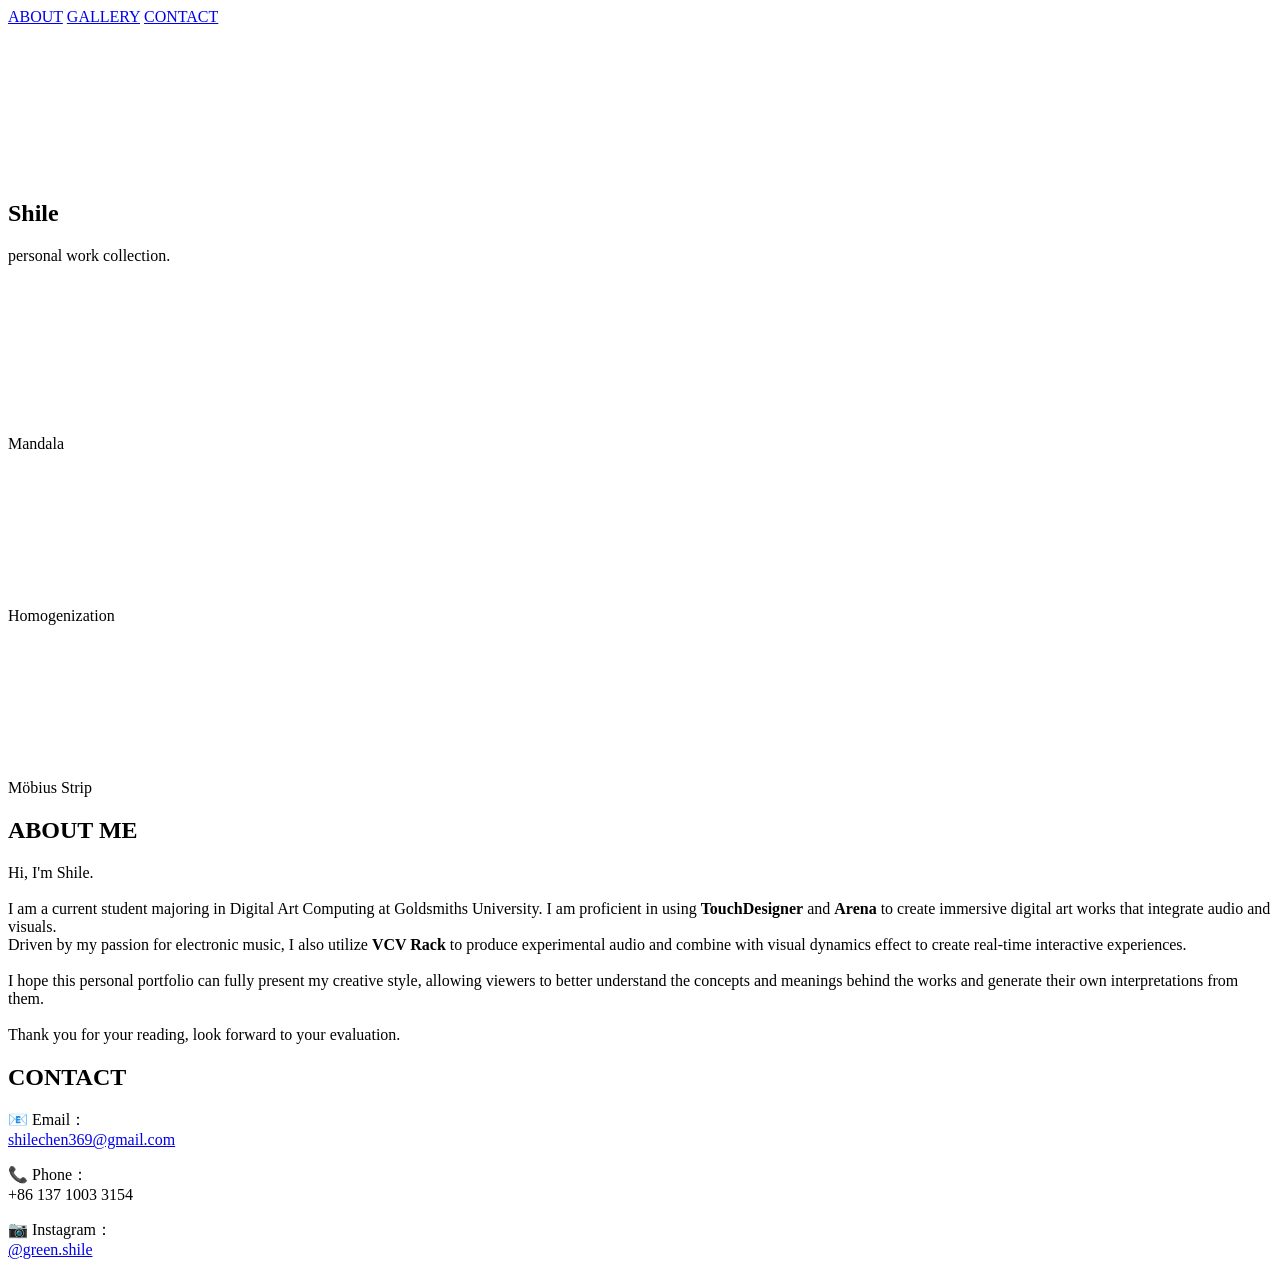
==== index.html @ 4def3ebd "Add files via upload" ====
<!DOCTYPE html>
<html lang="en">
<head>
  <meta charset="utf-8" />
  <meta name="viewport" content="width=device-width, initial-scale=1" />
  <title>Hero Video Example</title>
  <link rel="stylesheet" href="style.css" />
</head>
<body>

  <header>
  <nav class="side-nav">
    <a href="#" class="about-btn">ABOUT</a>
    <a href="gallery.html" class="gallery-btn">GALLERY</a>
    <a href="#" class="contact-btn">CONTACT</a>

  </nav>
</header>


  <section class="hero">
  <video 
    class="hero-video" 
    autoplay 
    muted 
    loop 
    playsinline
    preload="auto"
  >
    <source src="MainBackground.mp4" type="video/mp4">
  </video>

  <div class="hero-overlay"></div>

  <div class="hero-content">
    <h1>Shile</h1>
    <p>personal work collection.</p>
  </div>
  </section>

<div class="floating-orbs">
  <div class="orb" onclick="location.href='Mandala.html'">
    <video src="Mandala.mp4" autoplay loop muted playsinline></video>
    <div class="orb-title">Mandala</div>
  </div>

  <div class="orb" onclick="location.href='Homogenization.html'">
    <video src="Homogenization.mp4" autoplay loop muted playsinline></video>
    <div class="orb-title">Homogenization</div>
  </div>

  <div class="orb" onclick="location.href='Möbius Strip.html'">
    <video src="TDMovieOut. (1).mp4" autoplay loop muted playsinline></video>
    <div class="orb-title">Möbius Strip</div>
  </div>
</div>

<script>
const orbs = document.querySelectorAll('.orb');

orbs.forEach(orb => {
  const x = Math.random() * 80 + 10;
  const y = Math.random() * 80 + 10;

  orb.style.left = x + 'vw';
  orb.style.top = y + 'vh';

// speed
  const duration = Math.random() * 4 + 4;
  orb.style.animationDuration = duration + 's';
});
</script>
<!-- about me -->
<div id="about-overlay"></div>

<div id="about-panel">
  <div class="about-content">
    <h2>ABOUT ME</h2>
    <p>
      Hi, I'm Shile.<br><br>
      I am a current student majoring in Digital Art Computing at Goldsmiths University. I am proficient in using  <strong>TouchDesigner</strong> and <strong>Arena </strong>to create immersive digital art works that integrate audio and visuals. <br>
      Driven by my passion for electronic music, I also utilize <strong>VCV Rack</strong> to produce experimental audio and combine with visual dynamics effect to create real-time interactive experiences.
      <br><br>
      I hope this personal portfolio can fully present my creative style, allowing viewers to better understand the concepts and meanings behind the works and generate their own interpretations from them.<br><br>
      Thank you for your reading, look forward to your evaluation.
    </p>
  </div>
</div>
<script>
document.addEventListener('DOMContentLoaded', () => {
  const aboutBtn = document.querySelector('.about-btn');
  const aboutPanel = document.getElementById('about-panel');
  const aboutOverlay = document.getElementById('about-overlay');

  if (!aboutBtn || !aboutPanel || !aboutOverlay) {
    console.log('ABOUT elements missing');
    return;
  }

  aboutBtn.addEventListener('click', (e) => {
    e.preventDefault();
    aboutPanel.classList.add('open');
    aboutOverlay.classList.add('visible');
  });

  aboutOverlay.addEventListener('click', () => {
    aboutPanel.classList.remove('open');
    aboutOverlay.classList.remove('visible');
  });
});
</script>
<!-- contact -->
<div id="contact-overlay"></div>

<div id="contact-modal">
  <div class="contact-content">
    <h2>CONTACT</h2>

    <p>
      📧 Email：<br>
      <a href="mailto:shile@email.com">shilechen369@gmail.com</a>
    </p>

    <p>
      📞 Phone：<br>
      <a>+86 137 1003 3154</a>
    </p>

    <p>
      📷 Instagram：<br>
      <a href="https://www.instagram.com/green.shile/" target="_blank">
        @green.shile
      </a>
    </p>
  </div>
</div>
<script src="script.js"></script>


</body>

</html>
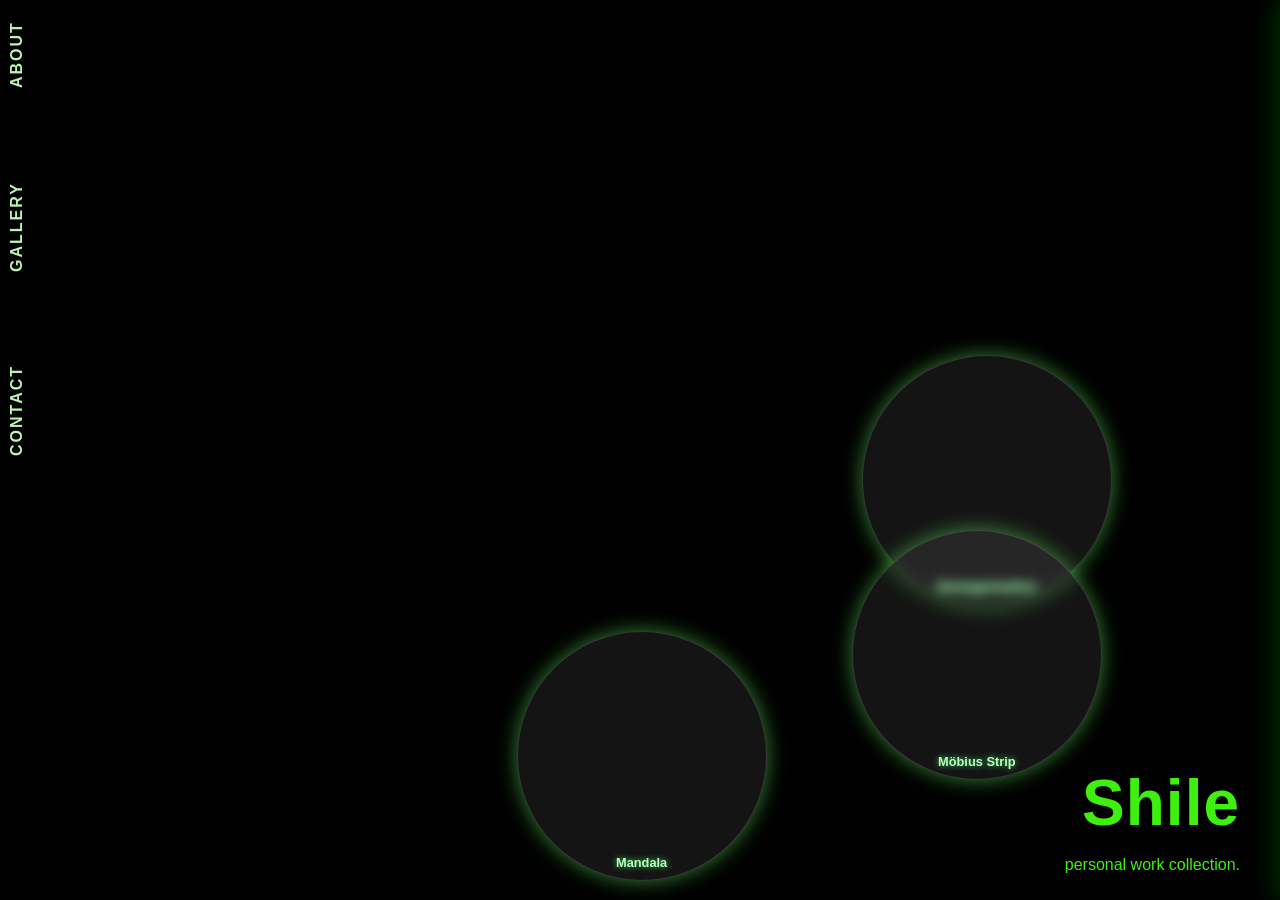
==== commit 301484d4: "Update index.html" ====
--- a/index.html
+++ b/index.html
@@ -75,6 +75,7 @@
 
 <div id="about-panel">
   <div class="about-content">
+    <button class="about-close">✕</button>
     <h2>ABOUT ME</h2>
     <p>
       Hi, I'm Shile.<br><br>
@@ -86,29 +87,7 @@
     </p>
   </div>
 </div>
-<script>
-document.addEventListener('DOMContentLoaded', () => {
-  const aboutBtn = document.querySelector('.about-btn');
-  const aboutPanel = document.getElementById('about-panel');
-  const aboutOverlay = document.getElementById('about-overlay');
 
-  if (!aboutBtn || !aboutPanel || !aboutOverlay) {
-    console.log('ABOUT elements missing');
-    return;
-  }
-
-  aboutBtn.addEventListener('click', (e) => {
-    e.preventDefault();
-    aboutPanel.classList.add('open');
-    aboutOverlay.classList.add('visible');
-  });
-
-  aboutOverlay.addEventListener('click', () => {
-    aboutPanel.classList.remove('open');
-    aboutOverlay.classList.remove('visible');
-  });
-});
-</script>
 <!-- contact -->
 <div id="contact-overlay"></div>
 
@@ -141,3 +120,4 @@
 
 </html>
 
+
--- a/style.css
+++ b/style.css
@@ -0,0 +1,339 @@
+* { box-sizing: border-box; }
+body {
+  margin: 0;
+  font-family: "Helvetica", Arial, sans-serif;
+  background: #000;
+  color: #3fef0f;
+}
+
+header {
+  position: absolute;
+  z-index: 30;
+  top: 20px;
+  left: 40px;
+  right: 40px;
+  display: flex;
+  justify-content: space-between;
+  align-items: center;
+}
+
+header .logo, header nav { pointer-events: auto; }
+header nav a {
+  color: #16f66f;
+  margin-left: 28px;
+  text-decoration: none;
+  font-size: 14px;
+  opacity: 0.95;
+}
+
+.hero {
+  /* position: relative;
+  width: 100%;
+  height: 100vh;
+  overflow: hidden;
+  display: flex;
+  align-items: center;
+  justify-content: center; */
+  .hero {
+  height: calc(var(--vh, 1vh) * 100);
+}
+
+}
+
+.hero-video {
+  position: absolute;
+  top: 50%;
+  left: 50%;
+  width: 100%;
+  height: 100%;
+  transform: translate(-50%, -50%);
+  object-fit: cover;
+  z-index: 1;
+  filter: brightness(0.7); 
+}
+
+.hero-overlay {
+  position: absolute;
+  z-index: 2;
+  inset: 0;
+  background: rgba(0,0,0,0.25);
+}
+
+.hero-content {
+  position: absolute;
+  z-index: 5;
+  text-align: right;
+  right: 40px;
+  bottom: 10px;
+  transform-origin: bottom right;
+}
+.hero-content h1 {
+  font-size: clamp(28px, 6vw, 64px);
+  margin: 0 0 12px 0;
+  letter-spacing: 1px;
+}
+
+.side-nav {
+  position: fixed;
+  top: 0;
+  left: 0;
+  padding: 0;
+  margin: 0;
+  
+  display: flex;
+  flex-direction: column;
+  gap: 50px;
+
+  z-index: 50;
+}
+
+.side-nav a {
+  position: relative;
+  transform: rotate(-90deg);
+  transform-origin: top left;
+  
+  display: inline-block;
+  padding: 8px 12px;
+  margin: 0;
+  
+  color: #c8ffbd;
+  font-weight: 600;
+  letter-spacing: 2px;
+  font-size: 1rem;
+
+   margin-top: 100px;
+   z-index: 2; 
+}
+
+.side-nav a::before {
+  content: "";
+  position: absolute;
+  inset: 0;
+  background: rgba(0,0,0,0.9);
+  z-index: -1;
+}
+
+.side-nav a:hover::before {
+  background: rgba(0,255,0,0.25);
+}
+
+.side-nav a:hover::before {
+  transform: scaleX(1);
+}
+
+@media (max-width: 700px) {
+  .hero { height: 65vh; }
+  .hero-content h1 { font-size: 28px; }
+}
+
+.floating-orbs {
+  position: fixed;
+  top: 0;
+  left: 0;
+  width: 100%;
+  height: 100%;
+  pointer-events: none;
+}
+
+.orb {
+  position: absolute;
+  width: 140px;
+  height: 140px;
+  border-radius: 50%;
+  overflow: hidden;
+
+  /* orbs style */
+  background: rgba(255, 255, 255, 0.08);
+  backdrop-filter: blur(6px);
+  border: 1px solid rgba(255, 255, 255, 0.15);
+
+  box-shadow: 0 0 20px rgba(100, 255, 100, 0.5);
+
+  display: flex;
+  justify-content: center;
+  align-items: center;
+
+  animation: float 6s ease-in-out infinite;
+
+  cursor: pointer;
+  pointer-events: auto;
+}
+
+.orb img {
+  width: 100%;
+  height: 100%;
+  object-fit: cover;
+  opacity: 0.9;
+  transition: 0.3s ease;
+}
+
+.orb:hover img {
+  opacity: 1;
+  transform: scale(1.08);
+}
+
+.floating-orbs {
+  z-index: 10;
+}
+
+.orb {
+  position: absolute;
+  width: 250px;
+  height: 250px;
+  border-radius: 50%;
+  overflow: hidden;
+  cursor: pointer;
+  margin: 100px;
+
+  transition: transform 0.35s ease, box-shadow 0.35s ease;
+  transform-origin: center center;
+}
+
+.orb:hover {
+  box-shadow: 0 0 35px rgba(0, 255, 98, 0.9); 
+}
+
+.orb-title {
+  position: absolute;
+  bottom: 10px;
+  width: 100%;
+  text-align: center;
+
+  font-size: 0.8rem;
+  font-weight: 600;
+
+  color: #b6ffba;
+  text-shadow: 0 0 6px rgba(80, 255, 120, 0.8);
+
+  pointer-events: none;
+}
+
+@keyframes float {
+  0% { transform: translateY(0px); }
+  50% { transform: translateY(-25px); }
+  100% { transform: translateY(0px); }
+}
+
+/* about */
+#about-overlay {
+  position: fixed;
+  inset: 0;
+  background: rgba(0,0,0,0.55);
+  backdrop-filter: blur(2px);
+  opacity: 0;
+  pointer-events: none;
+  transition: opacity 0.35s ease;
+  z-index: 60;
+}
+
+#about-panel {
+  position: fixed;
+  top: 0;
+  right: -420px;
+  width: 420px;
+  height: 100vh;
+
+  background: rgba(0,0,0,0.85);
+  border-left: 1px solid rgba(0,255,0,0.25);
+  backdrop-filter: blur(6px);
+
+  padding: 40px;
+  box-shadow: -4px 0 25px rgba(0,255,0,0.2);
+
+  transition: right 0.45s cubic-bezier(.25,.46,.45,.94);
+  z-index: 70;
+  overflow-y: auto;
+}
+
+#about-panel h2 {
+  color: #7bff91;
+  font-size: 22px;
+  letter-spacing: 2px;
+  margin-bottom: 20px;
+}
+
+#about-panel p {
+  color: #c4ffd2;
+  line-height: 1.75;
+  font-size: 15px;
+  letter-spacing: 0.5px;
+}
+
+#about-panel.open {
+  right: 0;
+}
+
+#about-overlay.visible {
+  opacity: 1;
+  pointer-events: auto;
+}
+
+#contact-overlay {
+  position: fixed;
+  inset: 0;
+  background: rgba(0,0,0,0.5);
+  backdrop-filter: blur(4px);
+  opacity: 0;
+  pointer-events: none;
+  transition: opacity 0.4s ease;
+  z-index: 999;
+}
+
+#contact-overlay.visible {
+  opacity: 1;
+  pointer-events: auto;
+}
+#contact-modal {
+  position: fixed;
+  top: 50%;
+  left: 50%;
+  transform: translate(-50%, -50%) scale(0.9);
+  width: 380px;
+  max-width: 90vw;
+  background: rgba(20,20,20,0.9);
+  border-radius: 16px;
+  padding: 32px;
+  opacity: 0;
+  pointer-events: none;
+  transition: all 0.4s ease;
+  z-index: 1000;
+}
+
+#contact-modal.open {
+  opacity: 1;
+  pointer-events: auto;
+  transform: translate(-50%, -50%) scale(1);
+}
+.contact-content h2 {
+  margin-bottom: 24px;
+  letter-spacing: 0.2em;
+}
+
+.contact-content p {
+  margin-bottom: 16px;
+  line-height: 1.6;
+}
+
+.contact-content a {
+  color: #fff;
+  text-decoration: none;
+  opacity: 0.8;
+}
+
+.contact-content a:hover {
+  opacity: 1;
+}
+
+@media (max-width: 768px) {
+  .orb {
+    width: 120px;
+    height: 120px;
+  }
+}
+
+
+
+
+
+
+
